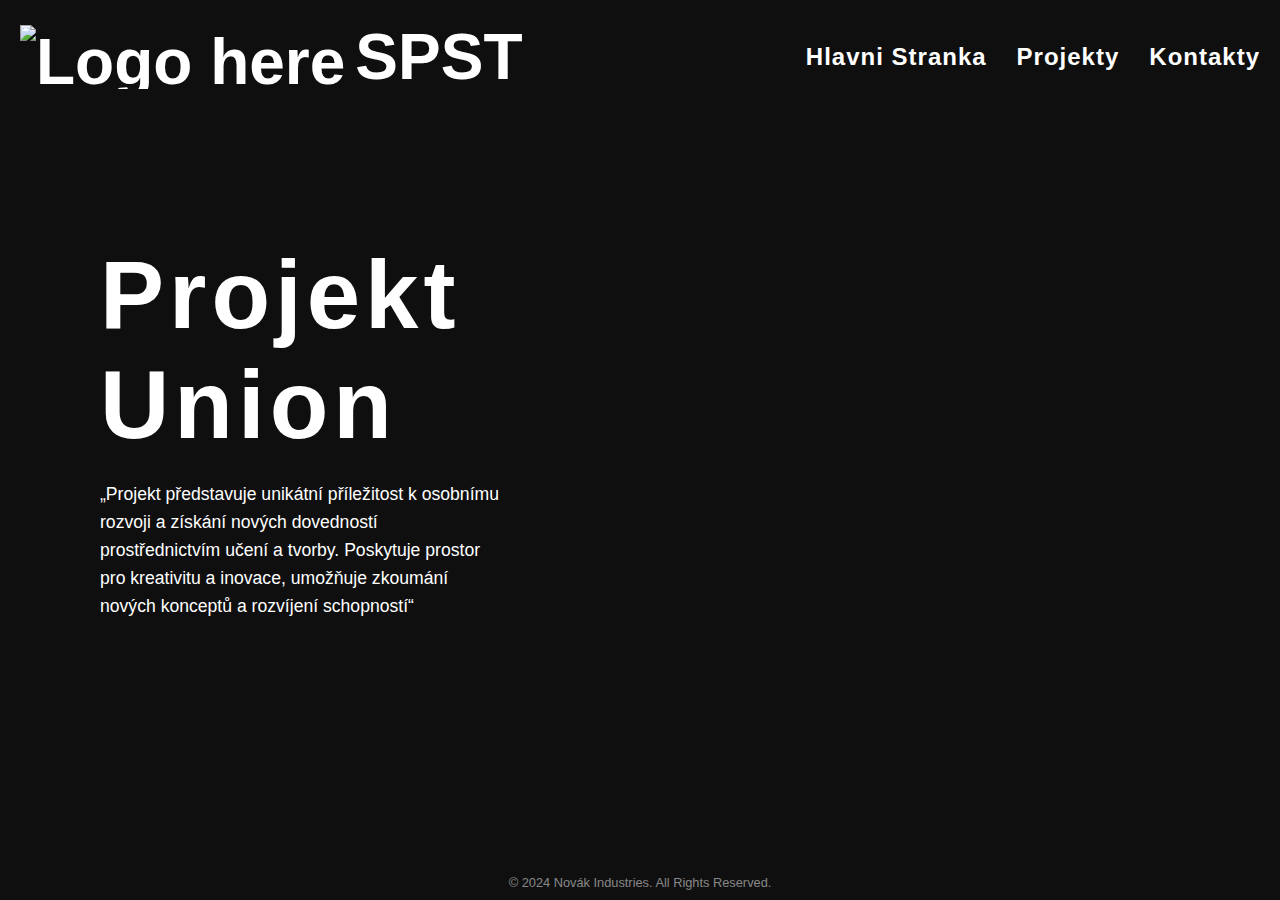
==== index.html @ 9fad7e66 "asd" ====
<!DOCTYPE html>
<html lang="cs">
<head>
    <meta charset="UTF-8">
    <meta name="viewport" content="width=device-width, initial-scale=1.0">
    <title>Project Union</title>
    <link href="https://fonts.cdnfonts.com/css/cofo-sans" rel="stylesheet">
    <link rel="icon" href="MainPage/MainPageImages/MainPageIcon.ico" type="image/x-icon">
    <link rel="stylesheet" href="styles.css">
</head>
<body>

<header class="navbar">
    <div class="logo">
        <img src="MainPageImages/logo.png" alt="Logo here" class="logo-image">
        SPST
    </div>
    <nav>
        <ul>
            <li><a href="MainPage/index.html">Hlavni Stranka</a></li>
            <li><a href="Projekty/index.html">Projekty</a></li>
            <li><a href="Kontakty/index.html">Kontakty</a></li>
        </ul>
    </nav>
</header>

<main class="hero">
    <div class="hero-text">
        <h2>Projekt Union</h2>
        <p>„Projekt představuje unikátní příležitost k osobnímu rozvoji a získání nových dovedností prostřednictvím učení a tvorby. Poskytuje prostor pro kreativitu a inovace, umožňuje zkoumání nových konceptů a rozvíjení schopností“ </p>
    </div>
</main>

<footer>
    <p>&copy; 2024 Novák Industries. All Rights Reserved.</p>
</footer>

</body>
</html>
---- styles.css ----
/* Basic Reset */
* {
    margin: 0;
    padding: 0;
    box-sizing: border-box;
}

body {
    font-family: 'CoFo Sans', sans-serif;
    background-color: #0f0f0f;
    color: white;
    overflow-x: hidden;
    background-image: url('MainPageImages/background.jpg');
}

/* Navbar Styles */
.navbar {
    display: flex;
    justify-content: space-between;
    align-items: center;
    padding: 20px;
    position: absolute;
    width: 100%;
    z-index: 10;
}

.navbar .logo {
    display: flex;
    align-items: center;
    font-size: 4em;
    font-weight: 700;
    color: #ffffff;
}

.logo-image {
    height: 1em; /* Adjust height as needed */
    margin-right: 10px; /* Space between image and text */
}

.navbar nav ul {
    list-style: none;
    display: flex;
    gap: 30px;
}

.navbar nav ul li a {
    text-decoration: none;
    color: #ffffff;
    font-size: 1.5em;
    font-weight: bold;
    letter-spacing: 1px;
    transition: color 0.3s;
}

.navbar nav ul li a:hover {
    color: #00b0ff;
}

/* Hero Section Styles */
.hero {
    display: flex;
    justify-content: space-between;
    align-items: center;
    height: 100vh;
    padding: 0 100px;
}

.hero-text {
    max-width: 50%;
}

.hero-text h1 {
    font-size: 2.5em;
    color: #6f1465e0;
    margin-bottom: 10px;
}

.hero-text h2 {
    font-size: 6em;
    font-weight: bold;
    letter-spacing: 5px;
    margin-bottom: 20px;
}

.hero-text p {
    font-size: 1.1em;
    line-height: 1.6;
    max-width: 400px;
    margin-bottom: 40px;
}

/* Footer Styles */
footer {
    position: absolute;
    bottom: 10px;
    width: 100%;
    text-align: center;
    font-size: 0.8em;
    color: rgba(255, 255, 255, 0.5);
}

body, html {
    height: 100%; /* Ensure full height for body and html */
}

/* Main Section Styles */
main {
    display: flex;
    justify-content: center;
    align-items: center;
    height: 100vh;
}
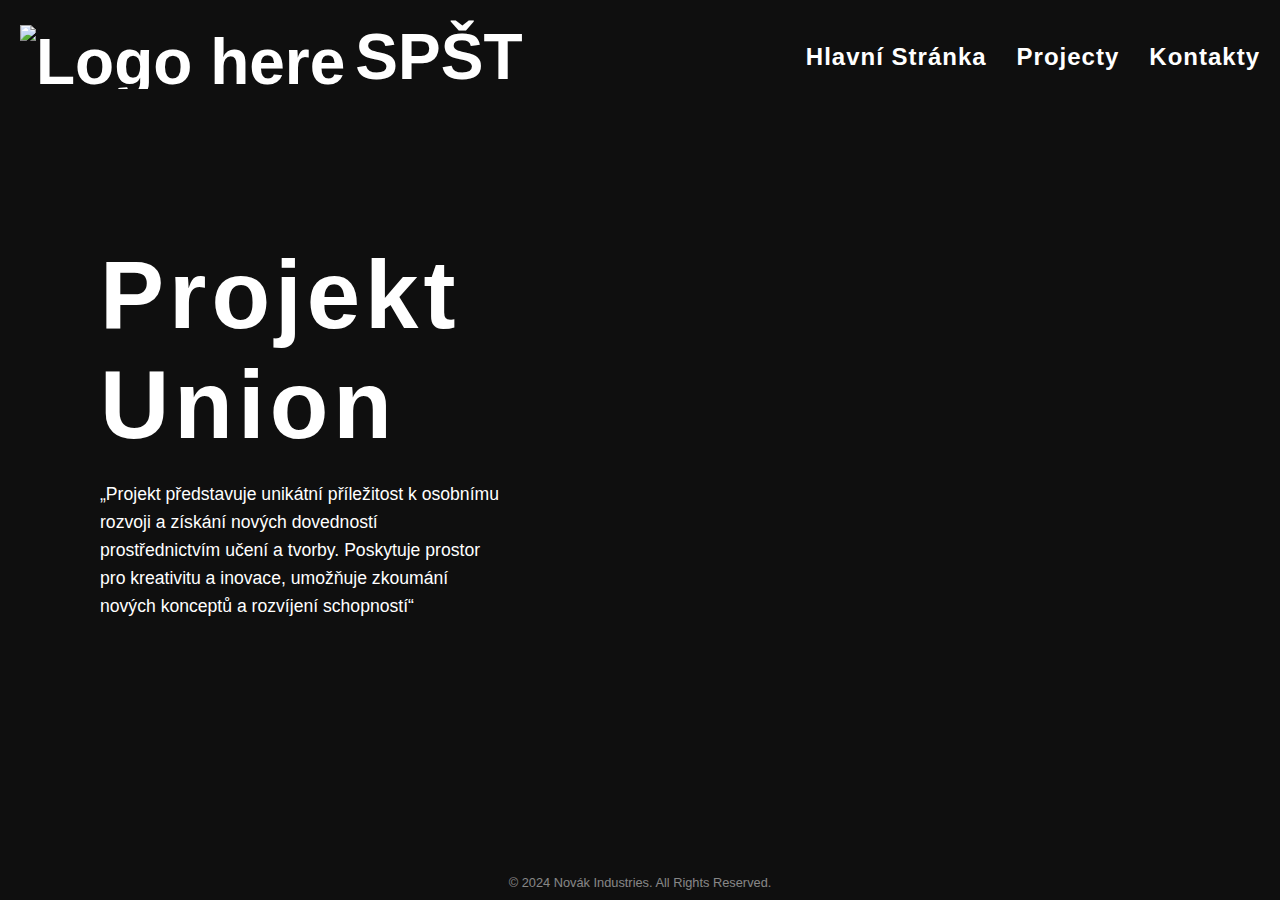
==== commit 0e11a558: "fg" ====
--- a/index.html
+++ b/index.html
@@ -13,12 +13,12 @@
 <header class="navbar">
     <div class="logo">
         <img src="MainPageImages/logo.png" alt="Logo here" class="logo-image">
-        SPST
+        SPŠT
     </div>
     <nav>
         <ul>
-            <li><a href="MainPage/index.html">Hlavni Stranka</a></li>
-            <li><a href="Projekty/index.html">Projekty</a></li>
+            <li><a href="MainPage/index.html">Hlavní Stránka</a></li>
+            <li><a href="Projekty/index.html">Projecty</a></li>
             <li><a href="Kontakty/index.html">Kontakty</a></li>
         </ul>
     </nav>
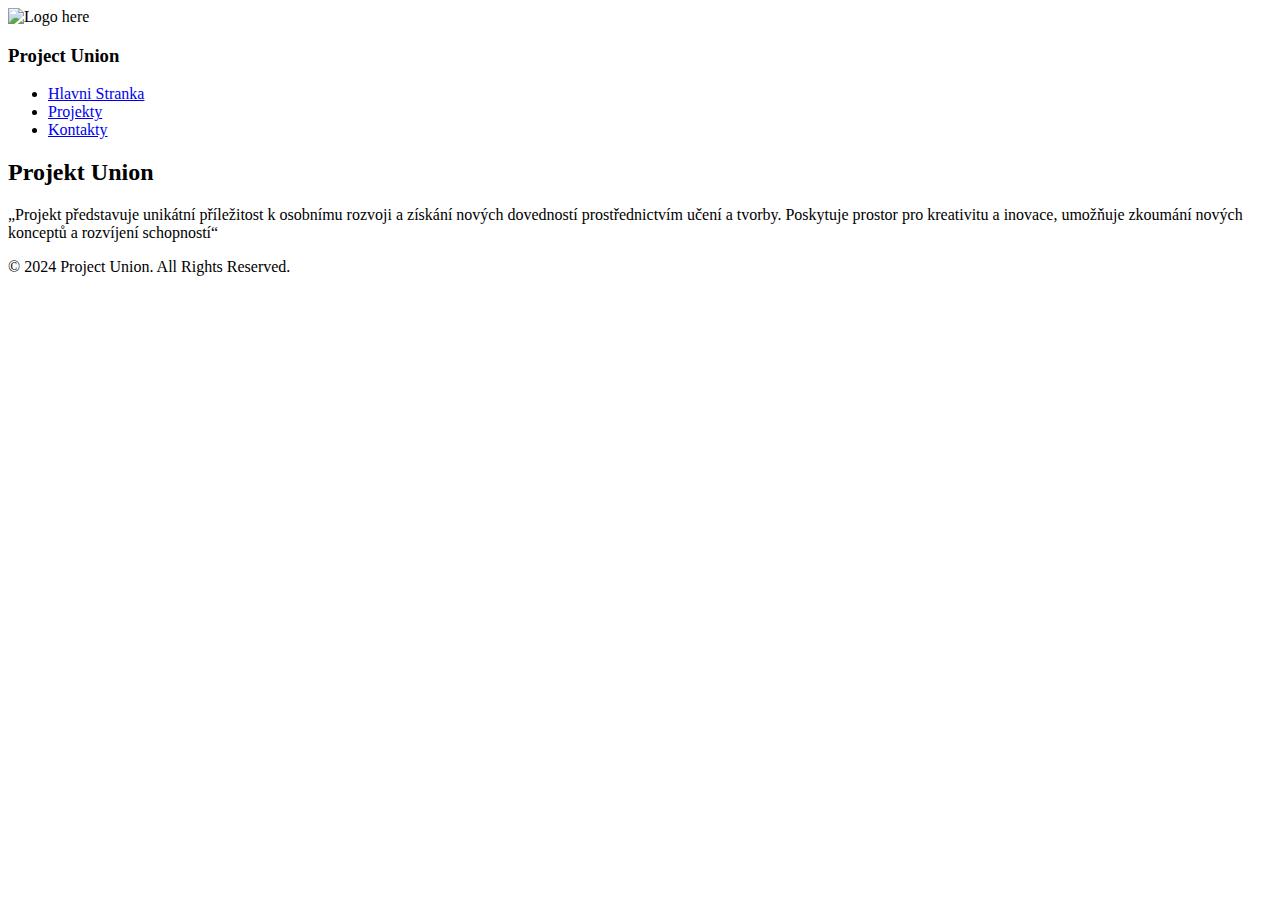
==== commit d95ba6ce: "Update index.html" ====
--- a/index.html
+++ b/index.html
@@ -6,19 +6,19 @@
     <title>Project Union</title>
     <link href="https://fonts.cdnfonts.com/css/cofo-sans" rel="stylesheet">
     <link rel="icon" href="MainPage/MainPageImages/MainPageIcon.ico" type="image/x-icon">
-    <link rel="stylesheet" href="styles.css">
+    <link rel="stylesheet" href="css/styles.css">
 </head>
 <body>
 
 <header class="navbar">
     <div class="logo">
-        <img src="MainPageImages/logo.png" alt="Logo here" class="logo-image">
-        SPŠT
+        <img src="resources/web_logo/logo_transparent.png" alt="Logo here" class="logo-image">
+        <h3>Project Union</h3>
     </div>
     <nav>
         <ul>
-            <li><a href="MainPage/index.html">Hlavní Stránka</a></li>
-            <li><a href="Projekty/index.html">Projecty</a></li>
+            <li><a href="MainPage/index.html">Hlavni Stranka</a></li>
+            <li><a href="Projekty/index.html">Projekty</a></li>
             <li><a href="Kontakty/index.html">Kontakty</a></li>
         </ul>
     </nav>
@@ -32,8 +32,8 @@
 </main>
 
 <footer>
-    <p>&copy; 2024 Novák Industries. All Rights Reserved.</p>
+    <p>&copy; 2024 Project Union. All Rights Reserved.</p>
 </footer>
 
 </body>
-</html>+</html>
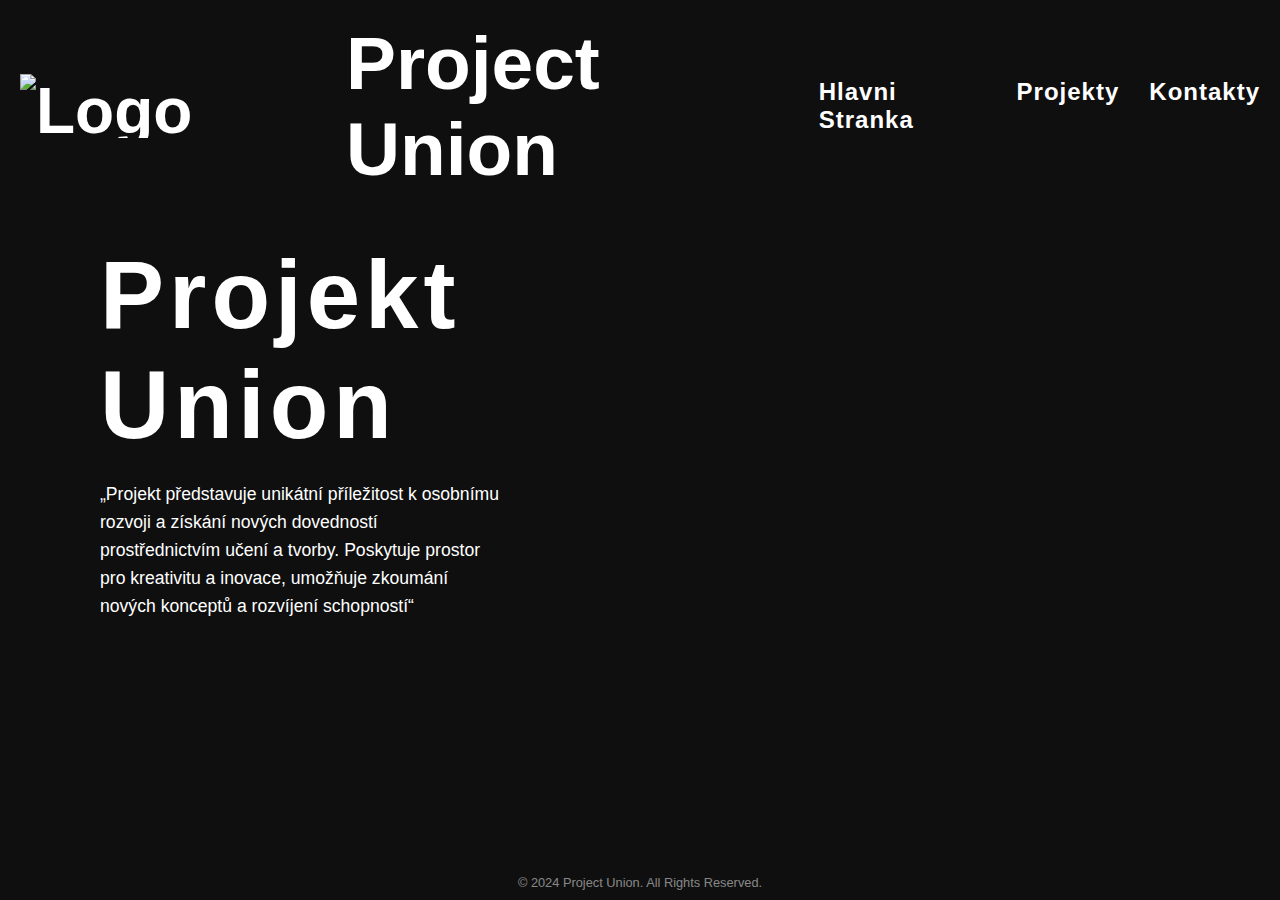
==== commit 46b79b32: "Update index.html" ====
--- a/index.html
+++ b/index.html
@@ -6,7 +6,7 @@
     <title>Project Union</title>
     <link href="https://fonts.cdnfonts.com/css/cofo-sans" rel="stylesheet">
     <link rel="icon" href="MainPage/MainPageImages/MainPageIcon.ico" type="image/x-icon">
-    <link rel="stylesheet" href="css/styles.css">
+    <link rel="stylesheet" href="styles.css">
 </head>
 <body>
 
--- a/styles.css
+++ b/styles.css
@@ -0,0 +1,112 @@
+/* Basic Reset */
+* {
+    margin: 0;
+    padding: 0;
+    box-sizing: border-box;
+}
+
+body {
+    font-family: 'CoFo Sans', sans-serif;
+    background-color: #0f0f0f;
+    color: white;
+    overflow-x: hidden;
+    background-image: url('MainPageImages/background.jpg');
+}
+
+/* Navbar Styles */
+.navbar {
+    display: flex;
+    justify-content: space-between;
+    align-items: center;
+    padding: 20px;
+    position: absolute;
+    width: 100%;
+    z-index: 10;
+}
+
+.navbar .logo {
+    display: flex;
+    align-items: center;
+    font-size: 4em;
+    font-weight: 700;
+    color: #ffffff;
+}
+
+.logo-image {
+    height: 1em; /* Adjust height as needed */
+    margin-right: 10px; /* Space between image and text */
+}
+
+.navbar nav ul {
+    list-style: none;
+    display: flex;
+    gap: 30px;
+}
+
+.navbar nav ul li a {
+    text-decoration: none;
+    color: #ffffff;
+    font-size: 1.5em;
+    font-weight: bold;
+    letter-spacing: 1px;
+    transition: color 0.3s;
+}
+
+.navbar nav ul li a:hover {
+    color: #00b0ff;
+}
+
+/* Hero Section Styles */
+.hero {
+    display: flex;
+    justify-content: space-between;
+    align-items: center;
+    height: 100vh;
+    padding: 0 100px;
+}
+
+.hero-text {
+    max-width: 50%;
+}
+
+.hero-text h1 {
+    font-size: 2.5em;
+    color: #6f1465e0;
+    margin-bottom: 10px;
+}
+
+.hero-text h2 {
+    font-size: 6em;
+    font-weight: bold;
+    letter-spacing: 5px;
+    margin-bottom: 20px;
+}
+
+.hero-text p {
+    font-size: 1.1em;
+    line-height: 1.6;
+    max-width: 400px;
+    margin-bottom: 40px;
+}
+
+/* Footer Styles */
+footer {
+    position: absolute;
+    bottom: 10px;
+    width: 100%;
+    text-align: center;
+    font-size: 0.8em;
+    color: rgba(255, 255, 255, 0.5);
+}
+
+body, html {
+    height: 100%; /* Ensure full height for body and html */
+}
+
+/* Main Section Styles */
+main {
+    display: flex;
+    justify-content: center;
+    align-items: center;
+    height: 100vh;
+}